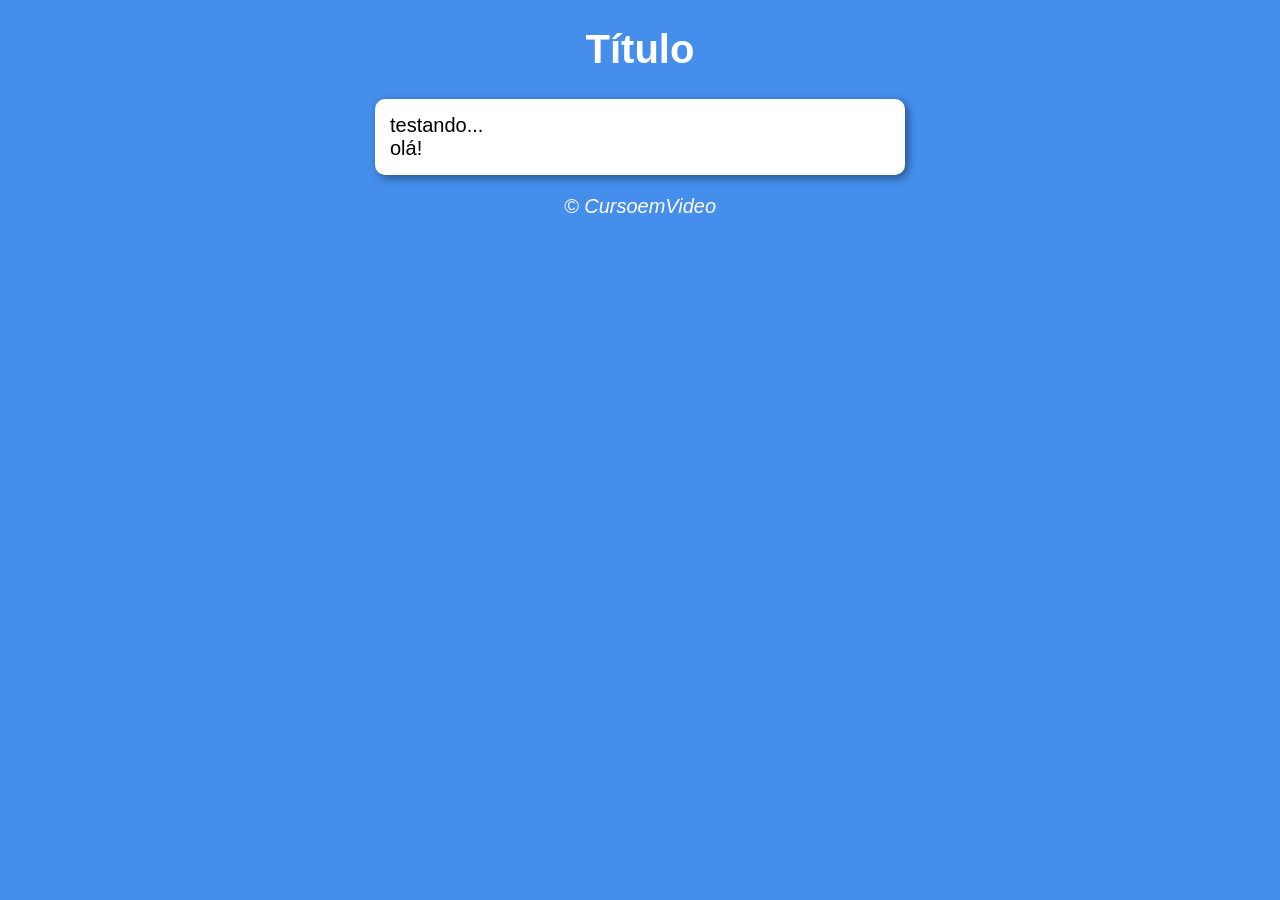
==== aula012ex/ex015/modelo.html @ 27fe4fe4 "." ====
<!DOCTYPE html>
<html lang="pt-br">
<head>
    <meta charset="UTF-8">
    <meta name="viewport" content="width=device-width, initial-scale=1.0">
    <link rel="stylesheet" href="estilo/style.css">
    <title>Modelo de exercicio</title>
</head>
<body>
    <header>
        <h1>Título</h1>
    </header>

    <section>
        <div>
            testando...
        </div>
        <div>
            olá!
        </div>        
    </section>
    
    <footer>
        <p>&copy; CursoemVideo</p>
    </footer>

    <script src="script/script.js"></script>
</body>
</html>
---- aula012ex/ex015/estilo/style.css ----
body{
    background: rgb(70, 142, 236);
    font: normal 15pt arial;
}

header{
    color: white;
    text-align: center;
}

section{
    background: white;
    border-radius: 10px;
    padding: 15px;
    width: 500px;
    margin: auto;
    box-shadow: 3px 3px 10px rgba(0, 0, 0, 0.43);
}

footer{
    color: white;
    text-align: center;
    font-style: italic;
}
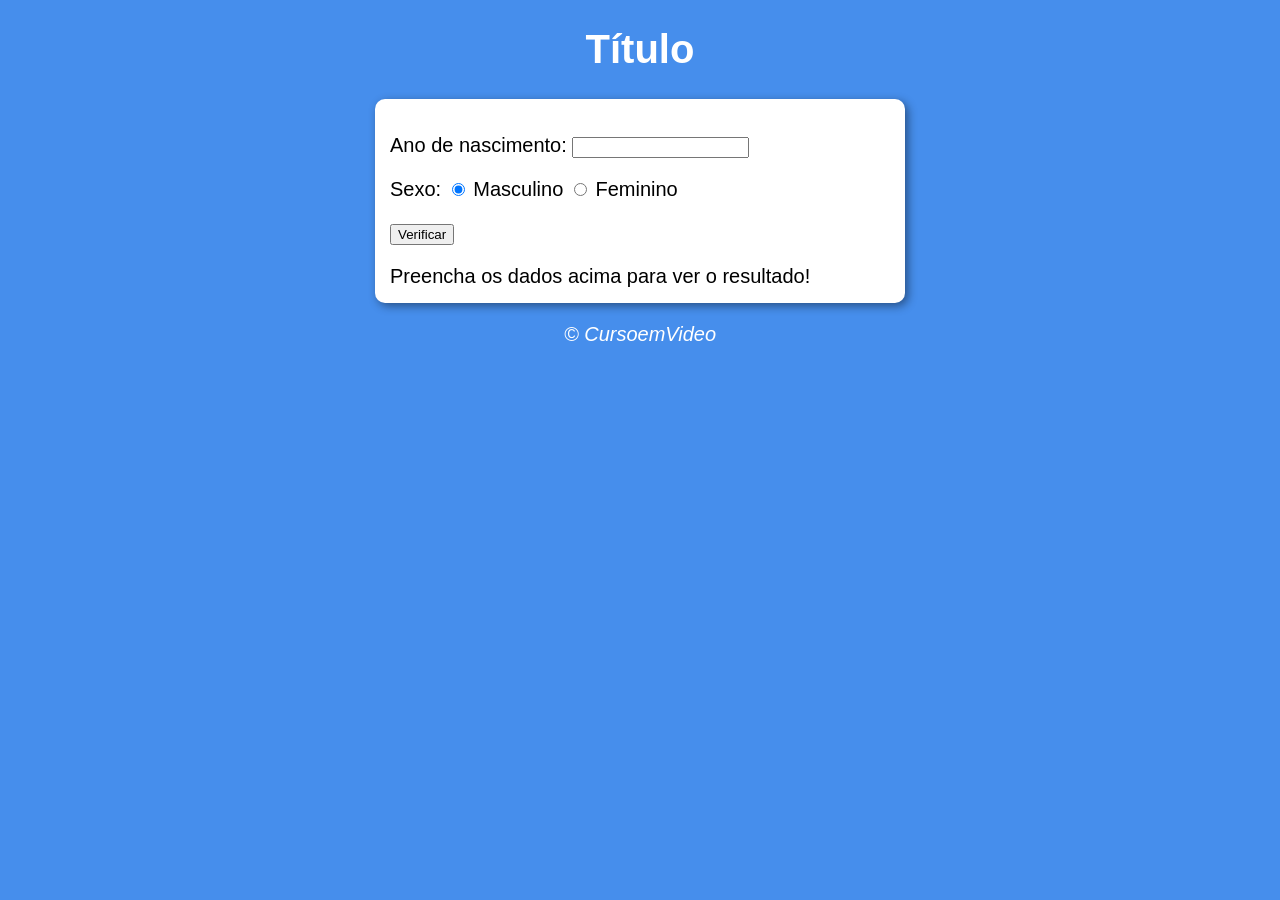
==== commit 6c25cea0: "exercicio de javascript" ====
--- a/aula012ex/ex015/modelo.html
+++ b/aula012ex/ex015/modelo.html
@@ -4,7 +4,7 @@
     <meta charset="UTF-8">
     <meta name="viewport" content="width=device-width, initial-scale=1.0">
     <link rel="stylesheet" href="estilo/style.css">
-    <title>Modelo de exercicio</title>
+    <title>Verificador de dados</title>
 </head>
 <body>
     <header>
@@ -13,10 +13,22 @@
 
     <section>
         <div>
-            testando...
+            <p>Ano de nascimento: 
+                <input type="number" name="txtano" id="txtano" min="1">
+            </p>
+            <p>Sexo:
+                <input type="radio" name="radsex" id="masc" checked>
+                <label for="masc">Masculino</label>
+                <input type="radio" name="radsex" id="fem">
+                <label for="fem">Feminino</label>
+            </p>
+
+            <p>                                         
+                <input type="button" value="Verificar" onclick="verificar()">
+            </p>
         </div>
-        <div>
-            olá!
+        <div id="res">
+            Preencha os dados acima para ver o resultado!
         </div>        
     </section>
     
